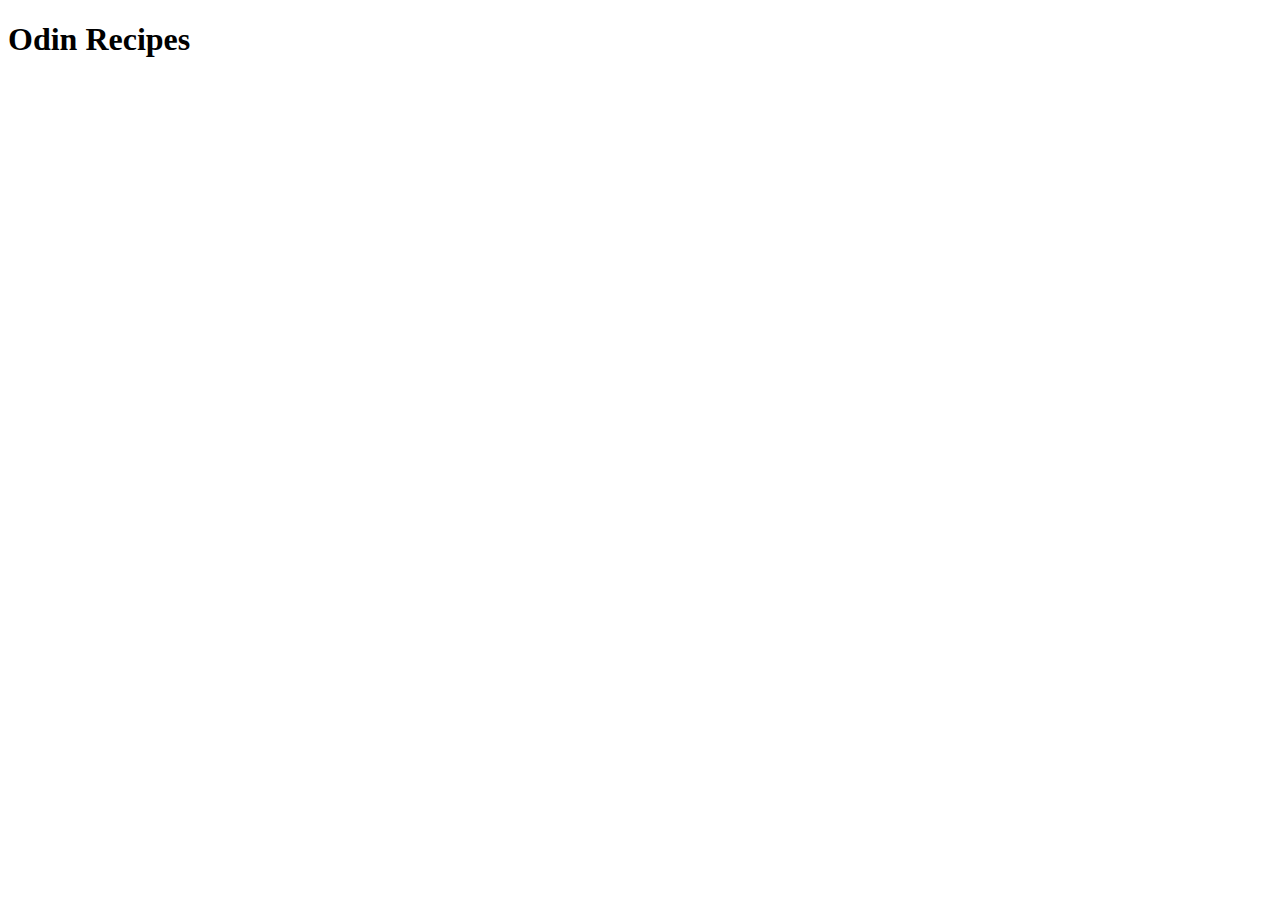
==== index.html @ a994d833 "Create Recipes homepage and one recipe page" ====
<!DOCTYPE html>
<html lang="en">
<head>
    <meta charset="UTF-8">
    <meta name="viewport" content="width=device-width, initial-scale=1.0">
    <title>Odin Recipes</title>
</head>
<body>
    <h1>Odin Recipes</h1>
    <a href="./recipes/lasagna.html"></a>
</body>
</html>
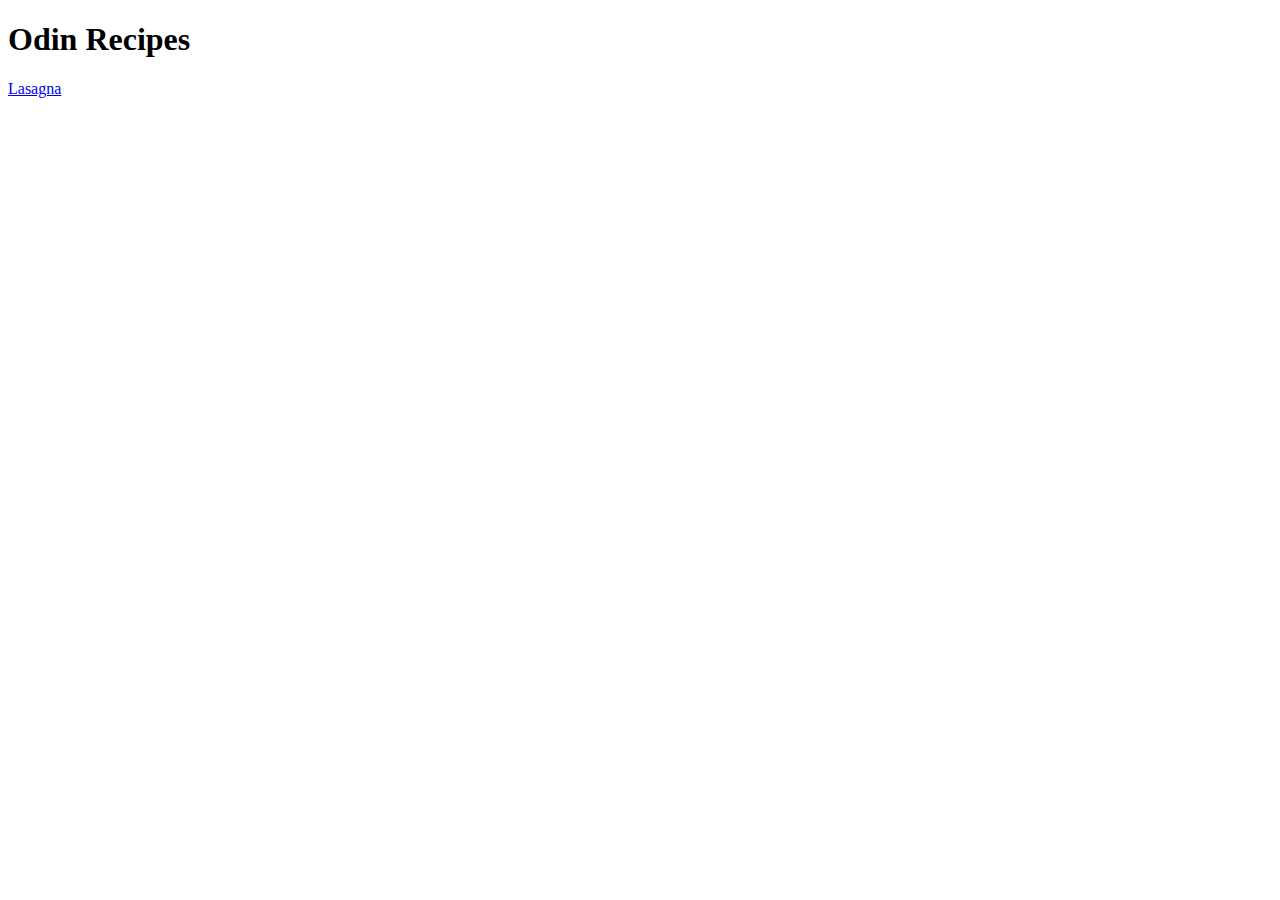
==== commit 979a802e: "Add image, description, ingredients, and steps to lasagna recipe" ====
--- a/index.html
+++ b/index.html
@@ -7,6 +7,6 @@
 </head>
 <body>
     <h1>Odin Recipes</h1>
-    <a href="./recipes/lasagna.html"></a>
+    <a href="./recipes/lasagna.html">Lasagna</a>
 </body>
 </html>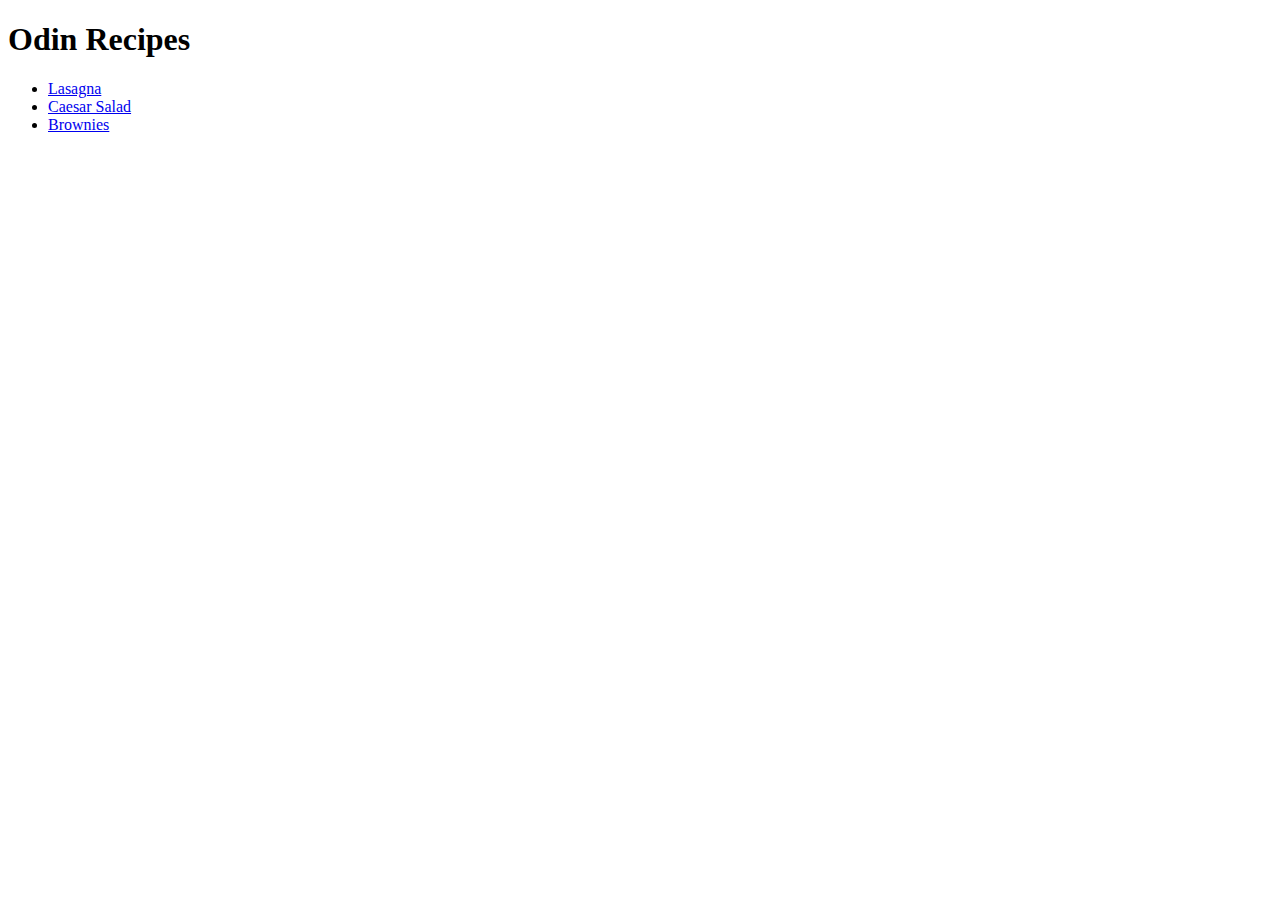
==== commit 2e793fab: "Create two more recipe files" ====
--- a/index.html
+++ b/index.html
@@ -7,6 +7,10 @@
 </head>
 <body>
     <h1>Odin Recipes</h1>
-    <a href="./recipes/lasagna.html">Lasagna</a>
+    <ul>
+        <li><a href="./recipes/lasagna.html">Lasagna</a></li>
+        <li><a href="./recipes/caesar_salad.html">Caesar Salad</a></li>
+        <li><a href="./recipes/brownies.html">Brownies</a></li>
+    </ul>
 </body>
 </html>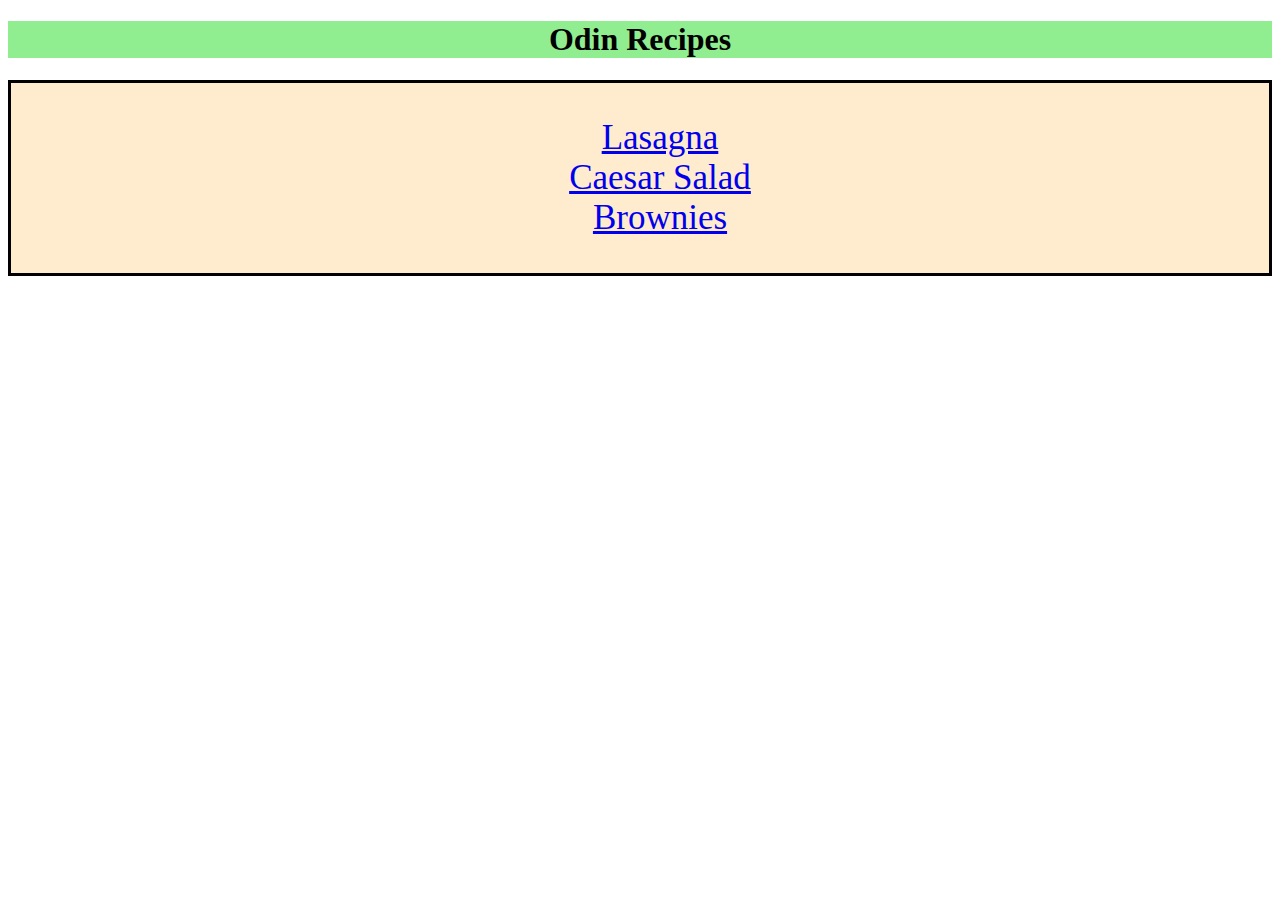
==== commit ec7c57ad: "create style sheet that formats the homepage of the recipe website" ====
--- a/index.html
+++ b/index.html
@@ -1,16 +1,19 @@
 <!DOCTYPE html>
 <html lang="en">
 <head>
+    <link rel="stylesheet" href="styles.css"
     <meta charset="UTF-8">
     <meta name="viewport" content="width=device-width, initial-scale=1.0">
     <title>Odin Recipes</title>
 </head>
 <body>
     <h1>Odin Recipes</h1>
-    <ul>
-        <li><a href="./recipes/lasagna.html">Lasagna</a></li>
-        <li><a href="./recipes/caesar_salad.html">Caesar Salad</a></li>
-        <li><a href="./recipes/brownies.html">Brownies</a></li>
-    </ul>
+    <div class="list">
+        <ul>
+            <li><a href="./recipes/lasagna.html">Lasagna</a></li>
+            <li><a href="./recipes/caesar_salad.html">Caesar Salad</a></li>
+            <li><a href="./recipes/brownies.html">Brownies</a></li>
+        </ul>
+    </div>
 </body>
 </html>--- a/styles.css
+++ b/styles.css
@@ -0,0 +1,18 @@
+h1 {
+    background-color: lightgreen;
+    text-align: center;
+}
+
+
+ul {
+    list-style-type: none;
+}
+
+.list {
+    background-color: blanchedalmond;
+    border: solid, black;
+    text-align: center;
+    font-size: 35px;
+}
+
+
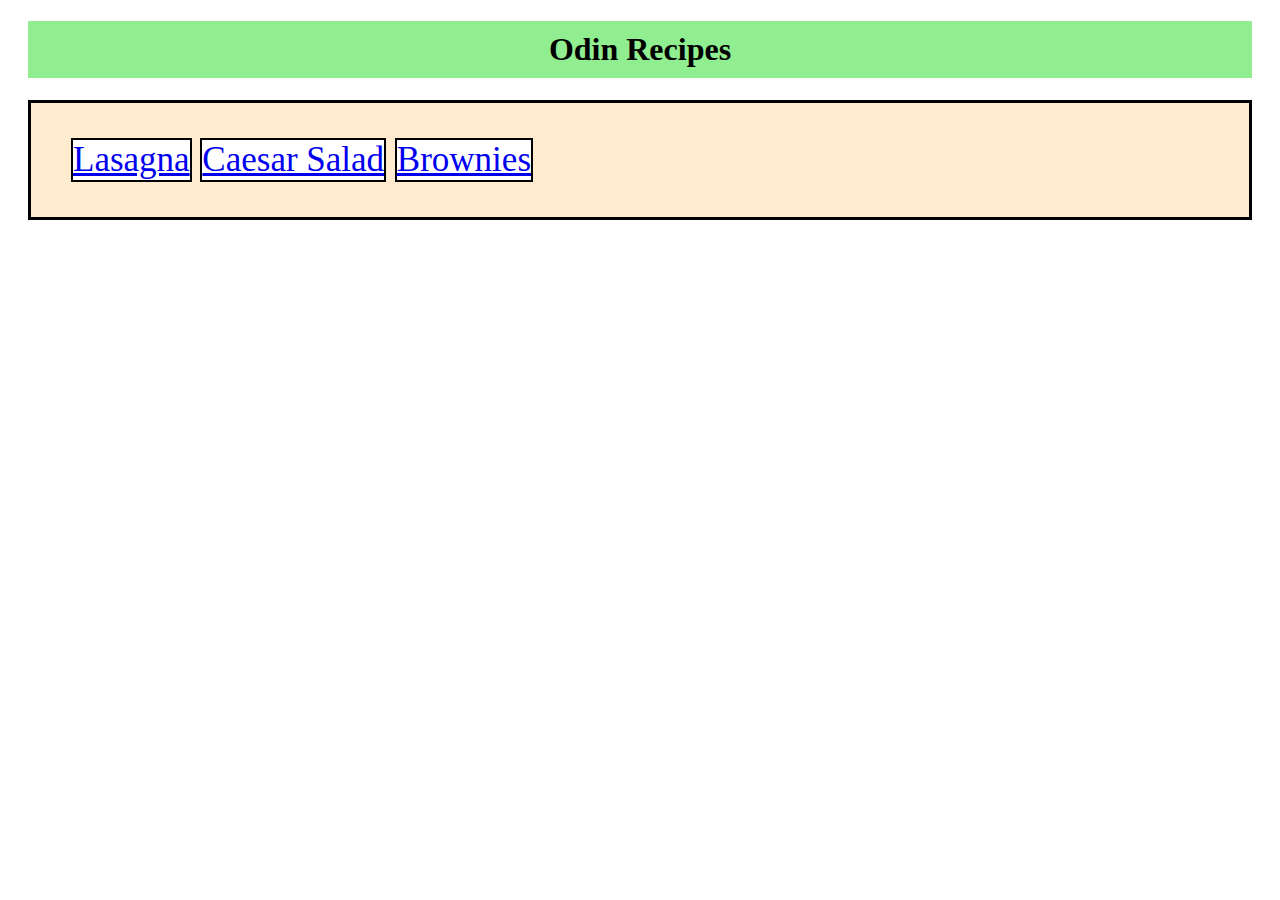
==== commit 8faedbdb: "provide further styling to homepage" ====
--- a/index.html
+++ b/index.html
@@ -7,13 +7,15 @@
     <title>Odin Recipes</title>
 </head>
 <body>
-    <h1>Odin Recipes</h1>
-    <div class="list">
-        <ul>
-            <li><a href="./recipes/lasagna.html">Lasagna</a></li>
-            <li><a href="./recipes/caesar_salad.html">Caesar Salad</a></li>
-            <li><a href="./recipes/brownies.html">Brownies</a></li>
-        </ul>
+    <div class="homepage">
+        <h1>Odin Recipes</h1>
+        <div class="list">
+            <ul class="recipe-items">
+                <li><a href="./recipes/lasagna.html">Lasagna</a></li>
+                <li><a href="./recipes/caesar_salad.html">Caesar Salad</a></li>
+                <li><a href="./recipes/brownies.html">Brownies</a></li>
+            </ul>
+        </div>
     </div>
 </body>
 </html>--- a/styles.css
+++ b/styles.css
@@ -1,5 +1,11 @@
+
+.homepage {
+    margin: 20px;
+}
+
 h1 {
     background-color: lightgreen;
+    padding: 10px;
     text-align: center;
 }
 
@@ -8,10 +14,16 @@
     list-style-type: none;
 }
 
+.recipe-items li{
+    display: inline-block;
+    border: 2px solid black;
+    background-color: white;
+}
+
 .list {
     background-color: blanchedalmond;
     border: solid, black;
-    text-align: center;
+    /* text-align: left; */
     font-size: 35px;
 }
 
